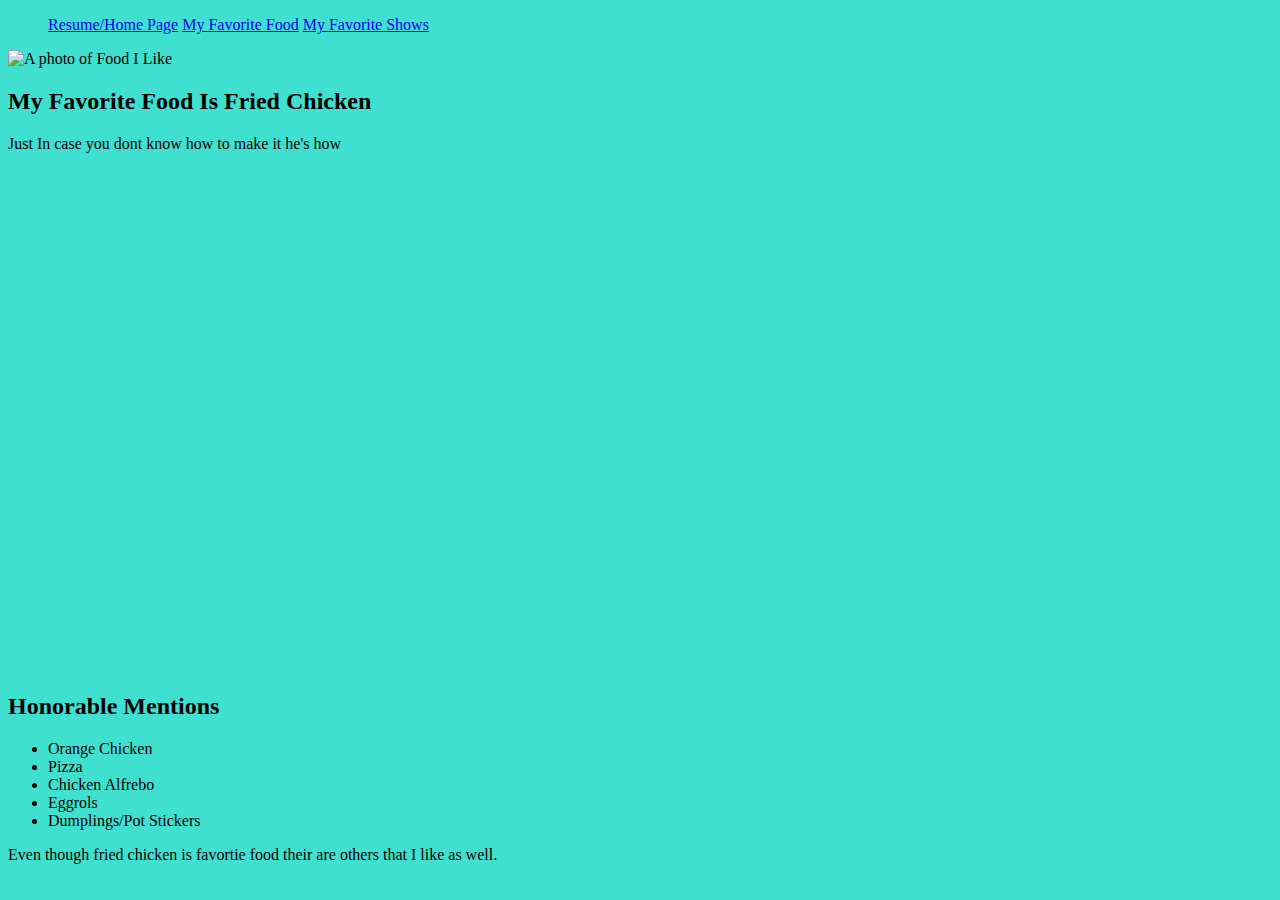
==== page2.html @ 08a514ba "Editing my essay and adding my css file" ====
<!DOCTYPE html>
<html lang="en">
<head>
  <meta charset="UTF-8">
  <title>My Favorite Foods</title>
    <link href="style.css" rel="stylesheet">
</head>
<body>
	<header>
		<nav>
			<ul>
<li><a href="index.html">Resume/Home Page</a></li>
<li><a href="page2.html">My Favorite Food</a></li>
<li><a href="page3.html">My Favorite Shows</a></li>
			</ul>
		</nav>
	</header>
	<img src="food.jpg" alt= "A photo of Food I Like" width="300" height="300">
<h2>My Favorite Food Is Fried Chicken</h2>
<p>Just In case you dont know how to make it he's how</p>
<video width="500" height="500" autoplay muted>
	<source src ="chicken.mp4" type="video/mp4">
</video>
<h2>Honorable Mentions</h2>
<ul>
	<li>Orange Chicken</li>
	<li>Pizza</li>
	<li>Chicken Alfrebo</li>
	<li>Eggrols</li>
	<li>Dumplings/Pot Stickers</li>
</ul>
<p> Even though fried chicken is favortie food their are others that I like as well.</p>
</body>
</html>
---- style.css ----
body {
	background-color: turquoise
}

nav li {
	text-align: center;
	display: inline-block;
}
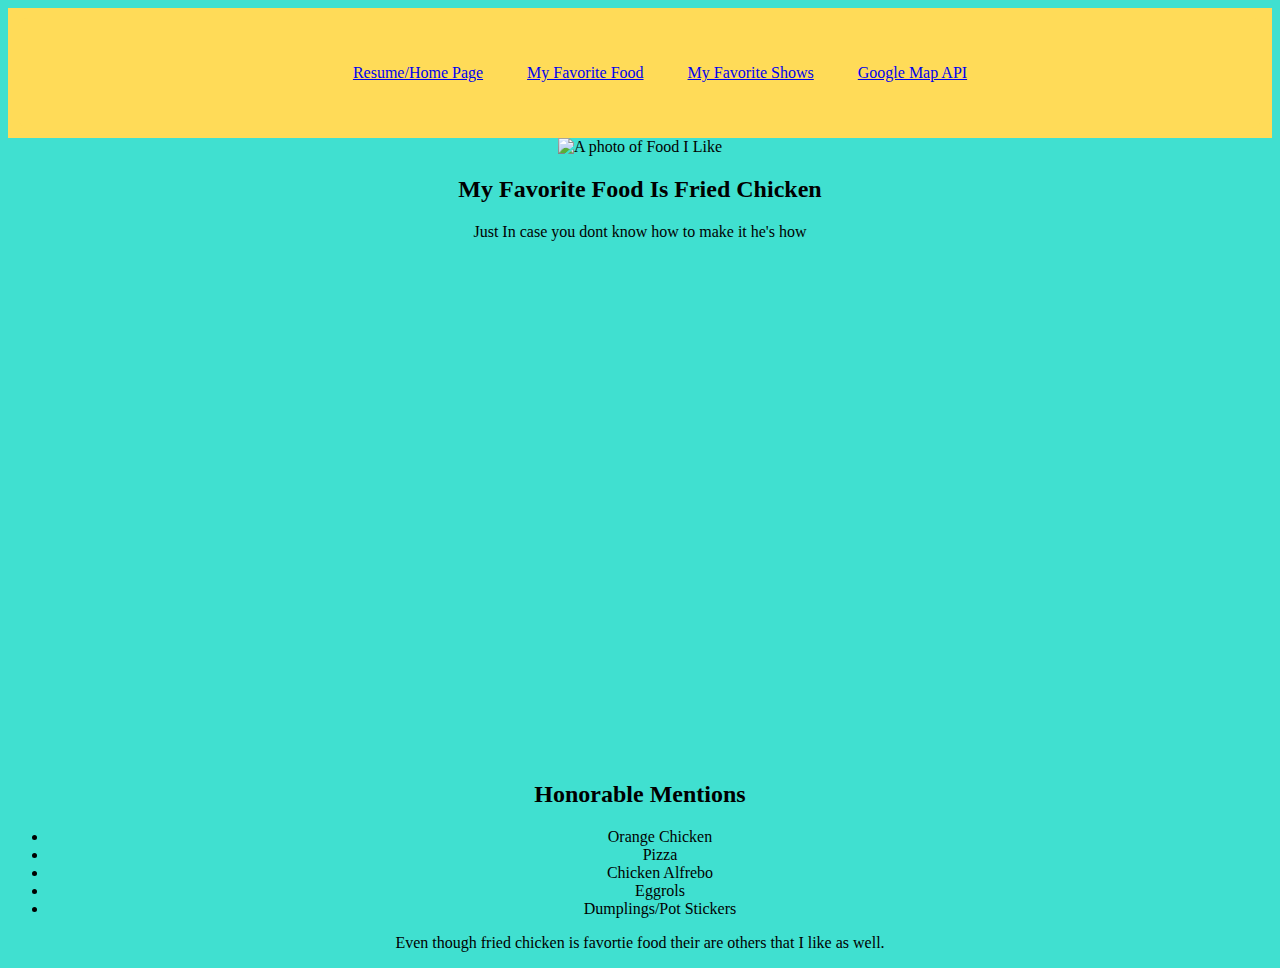
==== commit 6545052b: "Creating my Javascript" ====
--- a/page2.html
+++ b/page2.html
@@ -12,6 +12,7 @@
 <li><a href="index.html">Resume/Home Page</a></li>
 <li><a href="page2.html">My Favorite Food</a></li>
 <li><a href="page3.html">My Favorite Shows</a></li>
+<li><a href="page4.html">Google Map API</a></li>
 			</ul>
 		</nav>
 	</header>
--- a/style.css
+++ b/style.css
@@ -1,8 +1,59 @@
+* {
+	text-align: center;
+}
+
+header {
+  background-color: #ffdb58;
+  color: #fff;
+  padding: 10px;
+  text-align: center;
+}
+
+nav {
+    background-color: #ffdb58;
+    padding: 10px;
+    border-radius: 10px;
+	
+  }
+  
+
+
+nav li {
+	display: inline-block;
+	padding: 20px;
+}	
+
 body {
 	background-color: turquoise
 }
 
-nav li {
+img {
 	text-align: center;
-	display: inline-block;
+}	
+
+.meep {
+	display: block;
+	margin-left: auto;
+	margin-right: auto;
+}
+div {
+	text-align: center
+}
+
+.top {
+	background-color: green;
+	border-radius: 25px;
+	padding: 20px;
+	width: 600px;
+	height: 150px;
+	margin: auto;
+}
+#map {
+	background-color: green;
+	border-radius: 25px;
+	padding: 20px;
+	width: 600px;
+	height: 150px;
+	margin: auto;
+	
 }